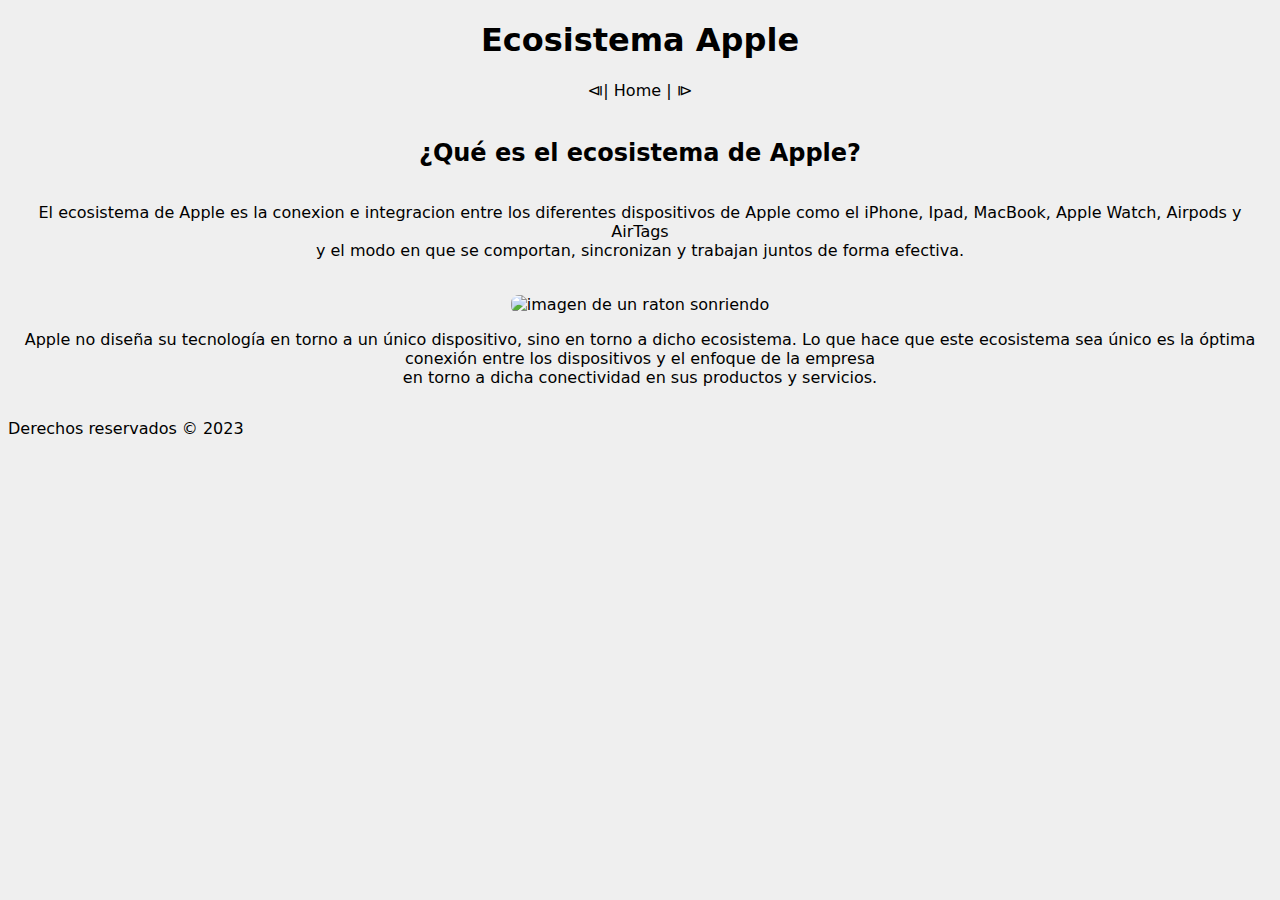
==== src/main/resources/static/index.html @ 3d22199d "Agregando codigo practica 1" ====
<!DOCTYPE html>

<html>
    <head>
        <title> Apple</title>
        <meta charset="UTF-8">
        <meta name="viewport" content="width=device-width, initial-scale=1.0">
        <link href="static.css/estilos.css" rel="stylesheet" type="text/css"/>
    </head>
    <body>
        <header>
            <h1 class="titulo">Ecosistema Apple</h1>

            <nav>
                <a href="">&LeftTriangleBar;</a>|
                <a href="">Home </a>|
                <a href="iphone.html">&RightTriangleBar;</a><br/>
            </nav>
        </header>
        <br/>
        <aside>
            <h2 class="titulo">¿Qué es el ecosistema de Apple?</h2>
        </aside>

        <article class="contenido">
            <p >El ecosistema de Apple es la conexion e integracion entre los diferentes dispositivos de Apple como el iPhone, Ipad, MacBook, Apple Watch, Airpods y AirTags 
                <br/> y el modo en que se comportan, sincronizan y trabajan juntos de forma efectiva.</p>
            <br/>
            
            <img src="https://d1bxcnrpq3cot4.cloudfront.net/uploads/omid-armin-VYt7lu6KUWE-unsplash-1365x2048.jpg" alt="imagen de un raton sonriendo" width="450" class="imagen"/>
             
            <p >Apple no diseña su tecnología en torno a un único dispositivo, sino en torno a dicho ecosistema. Lo que hace que este ecosistema sea único es la óptima conexión entre los dispositivos 
                y el enfoque de la empresa <br/> en torno a dicha conectividad en sus productos y servicios.</p>

        </article>

        <footer>
            <p>Derechos reservados &COPY; 2023</p>
        </footer>
    </body>
</html>
---- src/main/resources/static/static.css/estilos.css ----
body{
    background-color: #efefef;
    font-family: system-ui, -apple-system, BlinkMacSystemFont, 'Segoe UI', Roboto, Oxygen, Ubuntu, Cantarell, 'Open Sans', 'Helvetica Neue', sans-serif;
}



a{
    text-decoration: none;
    color: black;
}

.titulo{
    text-align: center;
    
}


.contenido{
    text-align: center;
    place-content: center;
}

img{
    border-radius: 0.5rem;
    
}



nav{
    text-align: center;
}
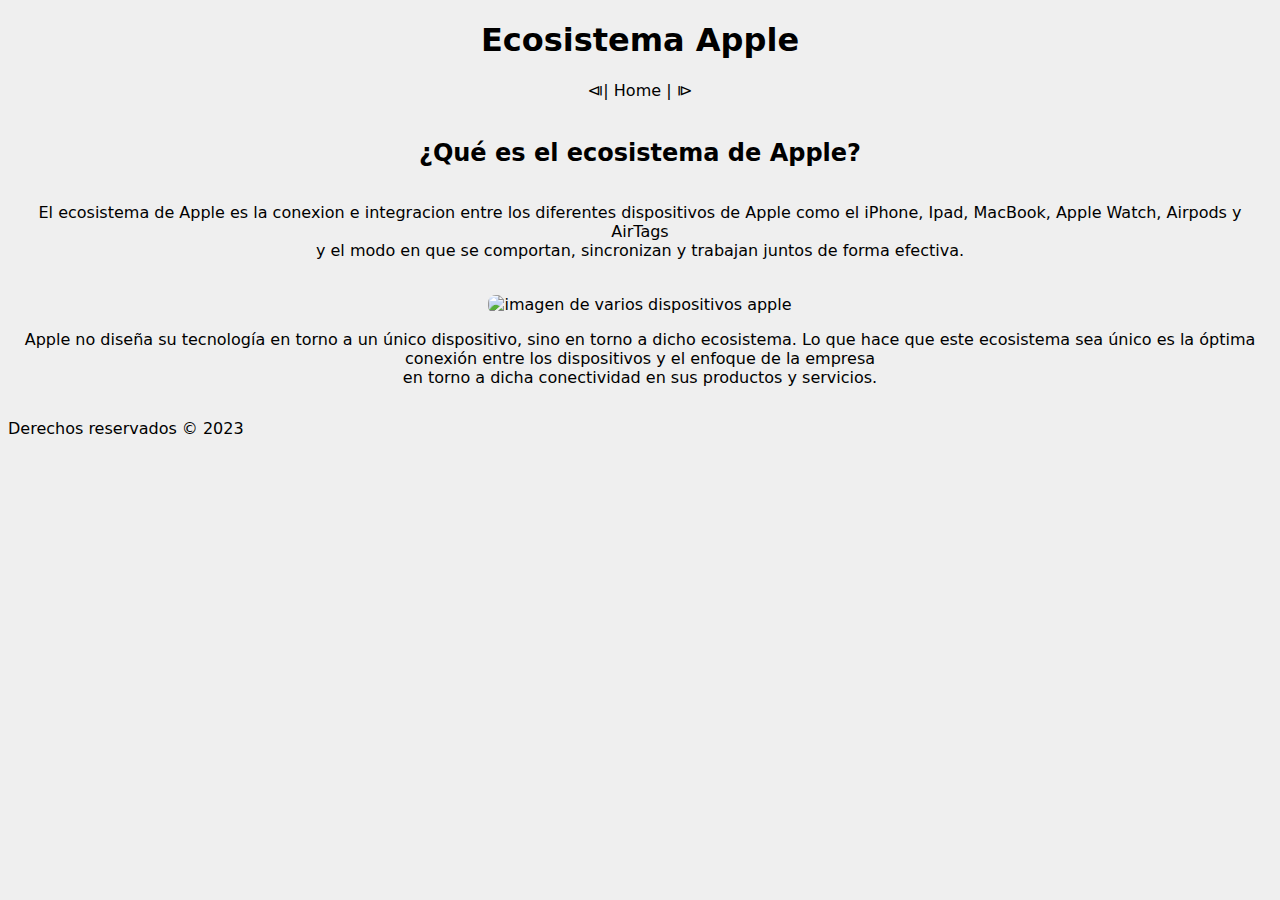
==== commit fc7de5de: "Realizando cambios en los alt de las imagenes" ====
--- a/src/main/resources/static/index.html
+++ b/src/main/resources/static/index.html
@@ -27,7 +27,7 @@
                 <br/> y el modo en que se comportan, sincronizan y trabajan juntos de forma efectiva.</p>
             <br/>
             
-            <img src="https://d1bxcnrpq3cot4.cloudfront.net/uploads/omid-armin-VYt7lu6KUWE-unsplash-1365x2048.jpg" alt="imagen de un raton sonriendo" width="450" class="imagen"/>
+            <img src="https://d1bxcnrpq3cot4.cloudfront.net/uploads/omid-armin-VYt7lu6KUWE-unsplash-1365x2048.jpg" alt="imagen de varios dispositivos apple" width="450" class="imagen"/>
              
             <p >Apple no diseña su tecnología en torno a un único dispositivo, sino en torno a dicho ecosistema. Lo que hace que este ecosistema sea único es la óptima conexión entre los dispositivos 
                 y el enfoque de la empresa <br/> en torno a dicha conectividad en sus productos y servicios.</p>
